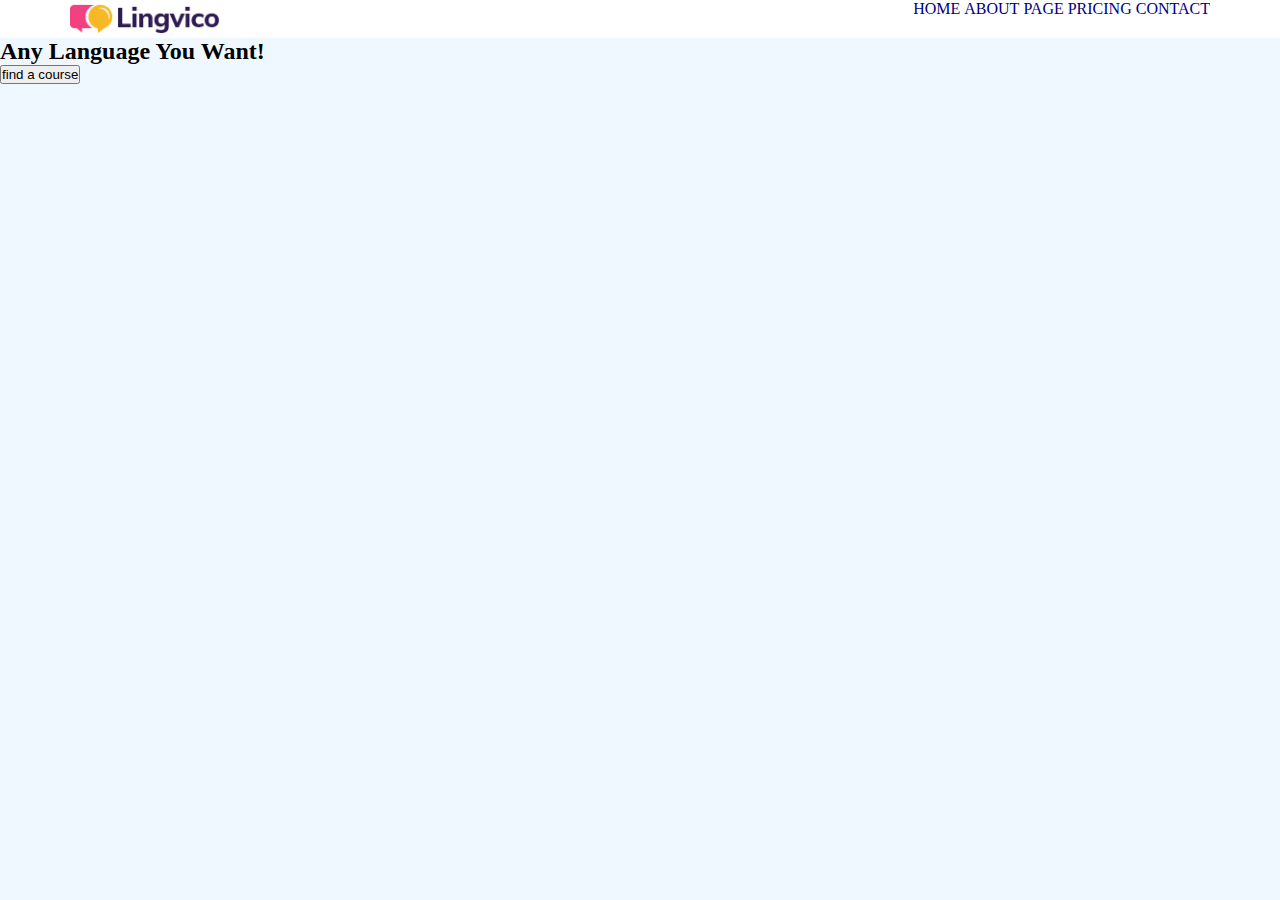
==== BTH_01/index.html @ 1663d953 "first commit" ====
<!DOCTYPE html>
<html lang="en">
<head>
    <meta charset="UTF-8">
    <meta name="viewport" content="width=device-width, initial-scale=1.0">
    <title>TLanguage</title>

    <link rel="stylesheet" href="./style.css">
    
</head>
<body>

    <!-- Header -->
    <header>
        <div class="container">
            <!-- Logo -->
            <div class="logo">
                <img src="./img/logo.webp" alt="">
            </div>

            <!-- Menu -->
            <ul class="menu">
                <li>home</li>
                <li>about</li>
                <li>page</li>
                <li>pricing</li>
                <li>contact</li>
            </ul>
        </div>
    </header>

    <!-- Banner -->
    <div class="banner">
        <h2 class="title">Any Language You Want!</h2>
        <button>find a course</button>
    </div>

    <!-- Services -->

    <!-- Pricing Plans -->

    <!-- Teams -->

    <!-- Footer -->
    
</body>
</html>
---- BTH_01/style.css ----
* {
    padding: 0;
    margin: 0;
    box-sizing: border-box;
}

body {
    background-color: aliceblue;
}

.container {
    max-width: 1140px;
    margin: 0 auto;
}

header {
    background-color: #fff;
}

header .container{
    display: flex;
    justify-content: space-between;
}

header .menu li{
    display: inline-block;
    text-transform: uppercase;
    color: navy;
}

header .logo img {
    width: 150px;
}

.banner {
    background-image: url("https://anhngugalaxy.com/wp-content/uploads/2020/11/home_banner_1920_420px.jpg");
    height: 600px;
}
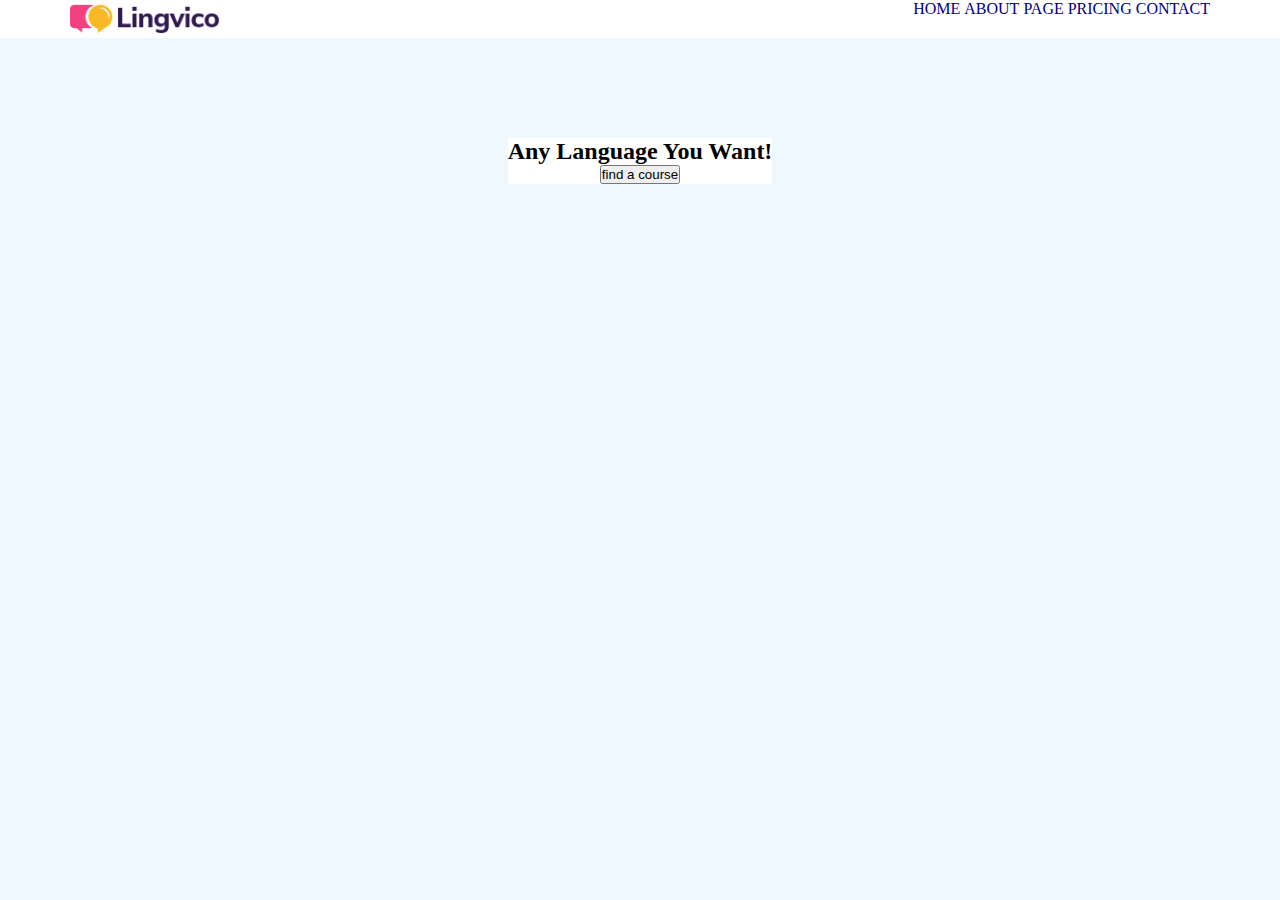
==== commit e730ddb0: "update 1" ====
--- a/BTH_01/index.html
+++ b/BTH_01/index.html
@@ -31,8 +31,10 @@
 
     <!-- Banner -->
     <div class="banner">
-        <h2 class="title">Any Language You Want!</h2>
-        <button>find a course</button>
+        <div class="content">
+            <h2 class="title">Any Language You Want!</h2>
+            <button>find a course</button>
+        </div>
     </div>
 
     <!-- Services -->
--- a/BTH_01/style.css
+++ b/BTH_01/style.css
@@ -35,4 +35,13 @@
 .banner {
     background-image: url("https://anhngugalaxy.com/wp-content/uploads/2020/11/home_banner_1920_420px.jpg");
     height: 600px;
+    background-repeat: no-repeat;
+    background-size: cover;
+    text-align: center;
+}
+
+.banner .content {
+    background-color: #fff;
+    display: inline-block;
+    margin-top: 100px;
 }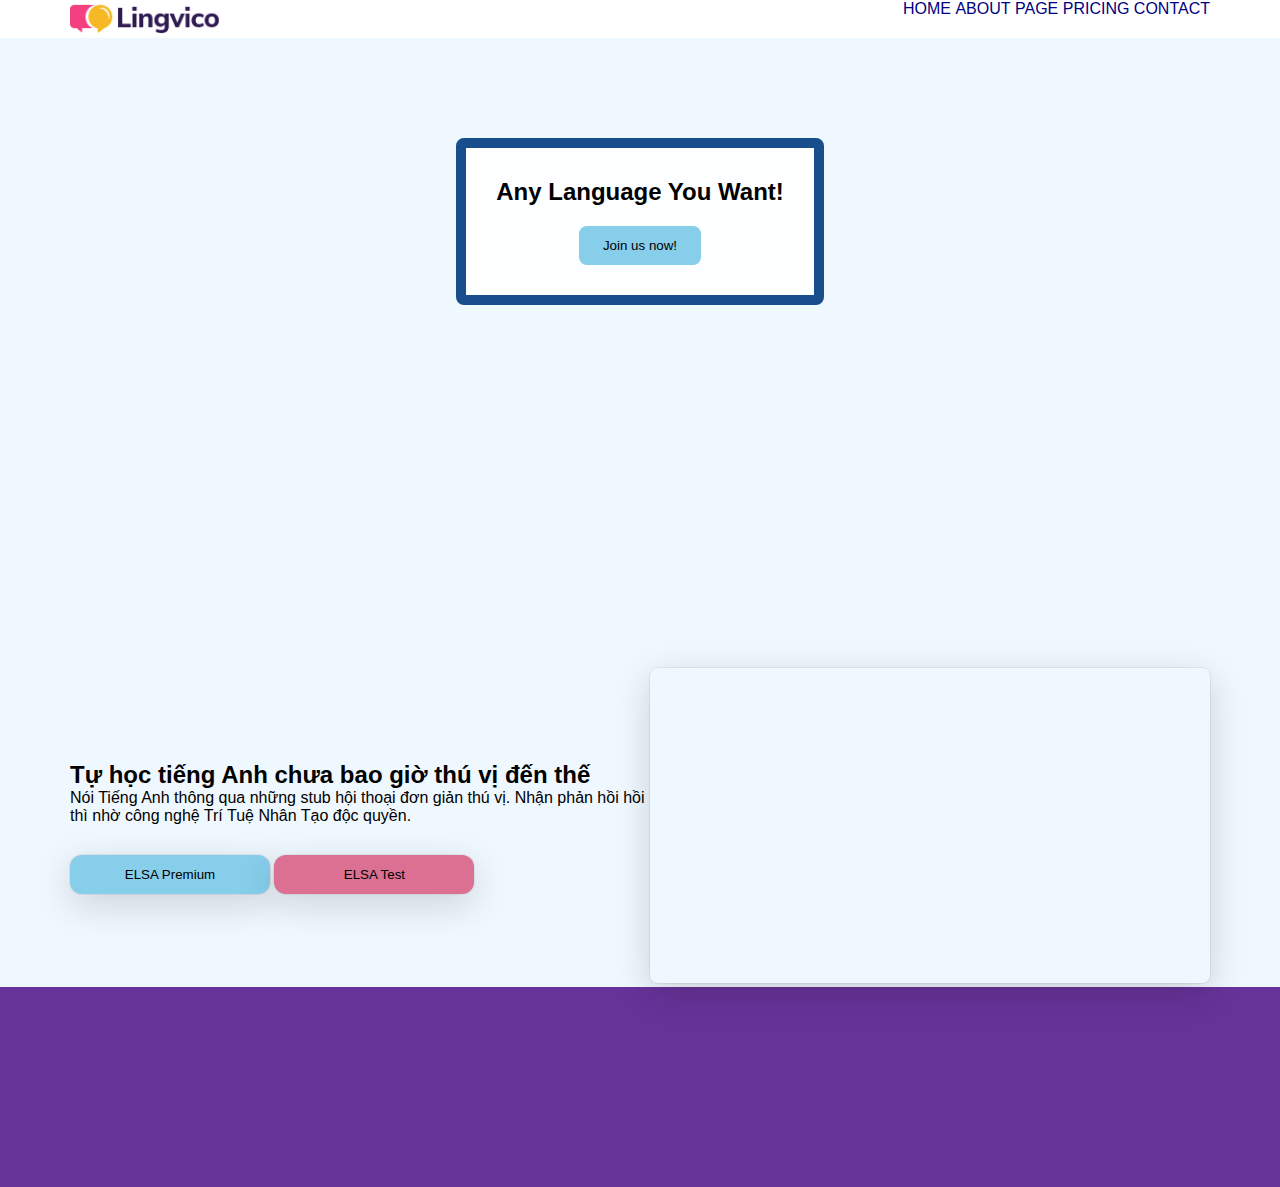
==== commit 07bfcf44: "update code buổi 7" ====
--- a/BTH_01/index.html
+++ b/BTH_01/index.html
@@ -1,13 +1,15 @@
 <!DOCTYPE html>
 <html lang="en">
+
 <head>
     <meta charset="UTF-8">
     <meta name="viewport" content="width=device-width, initial-scale=1.0">
     <title>TLanguage</title>
 
     <link rel="stylesheet" href="./style.css">
-    
+
 </head>
+
 <body>
 
     <!-- Header -->
@@ -33,17 +35,41 @@
     <div class="banner">
         <div class="content">
             <h2 class="title">Any Language You Want!</h2>
-            <button>find a course</button>
+            <button>Join us now!</button>
         </div>
     </div>
 
     <!-- Services -->
+    <div class="services container">
+        <div class="content">
+            <h2>Tự học tiếng Anh chưa bao giờ thú vị đến thế</h2>
+            <p>Nói Tiếng Anh thông qua những stub
+                hội thoại đơn giản thú vị.
+                Nhận phản hồi hồi thì nhờ công
+                nghệ Trí Tuệ Nhân Tạo độc quyền.
+            </p>
+
+            <button class="btn btn-premium">ELSA Premium</button>
+            <button class="btn btn-test">ELSA Test</button>
+        </div>
+
+        <div class="video">
+            <iframe width="560" height="315" src="https://www.youtube.com/embed/RWddu1kR1Gk?si=ecLqasANQDJbTpbW"
+                title="YouTube video player" frameborder="0"
+                allow="accelerometer; autoplay; clipboard-write; encrypted-media; gyroscope; picture-in-picture; web-share"
+                referrerpolicy="strict-origin-when-cross-origin" allowfullscreen></iframe>
+        </div>
+    </div>
 
     <!-- Pricing Plans -->
 
     <!-- Teams -->
 
     <!-- Footer -->
-    
+    <footer>
+        
+    </footer>
+
 </body>
+
 </html>--- a/BTH_01/style.css
+++ b/BTH_01/style.css
@@ -6,6 +6,7 @@
 
 body {
     background-color: aliceblue;
+    font-family: Verdana, Geneva, Tahoma, sans-serif;
 }
 
 .container {
@@ -41,7 +42,60 @@
 }
 
 .banner .content {
-    background-color: #fff;
+    padding: 30px;
+    background-color: rgba(255, 255, 255, 0.8);
+    border-radius: 8px;
     display: inline-block;
     margin-top: 100px;
+    /* Tạo viền cho phần tử */
+    border: 10px solid rgb(24, 78, 139);
+}
+
+.banner .content button {
+    padding: 12px 24px;   
+    margin-top: 20px;
+    background-color: skyblue;
+    border: none;
+    border-radius: 8px;
+}
+
+.services {
+    display: flex;
+    align-items: center;
+    margin-top: 30px;
+}
+.services .btn {
+    min-width: 200px;
+    border-radius: 12px;
+    margin-top: 30px;
+    padding: 12px;
+    border: none;
+    box-shadow: rgba(0, 0, 0, 0.16) 0px 10px 36px 0px, rgba(0, 0, 0, 0.06) 0px 0px 0px 1px;
+    /* Khi hover chuột vào phần tử thì
+    chuột thành hình bàn tay */
+    cursor: pointer;
+}
+
+/* Tìm hiểu mà linear-gradient */
+.btn-premium {
+    background-color: skyblue;
+}
+.btn-test {
+    background-color: palevioletred;
+}
+
+/* Khi hover vào phần tử HTML
+thì hay đổi css */
+.services .btn:hover {
+    border: 2px solid rebeccapurple;
+}
+
+.video iframe {
+    border-radius: 8px;
+    box-shadow: rgba(0, 0, 0, 0.16) 0px 10px 36px 0px, rgba(0, 0, 0, 0.06) 0px 0px 0px 1px;
+}
+
+footer {
+    min-height: 200px;
+    background-color: rebeccapurple;
 }